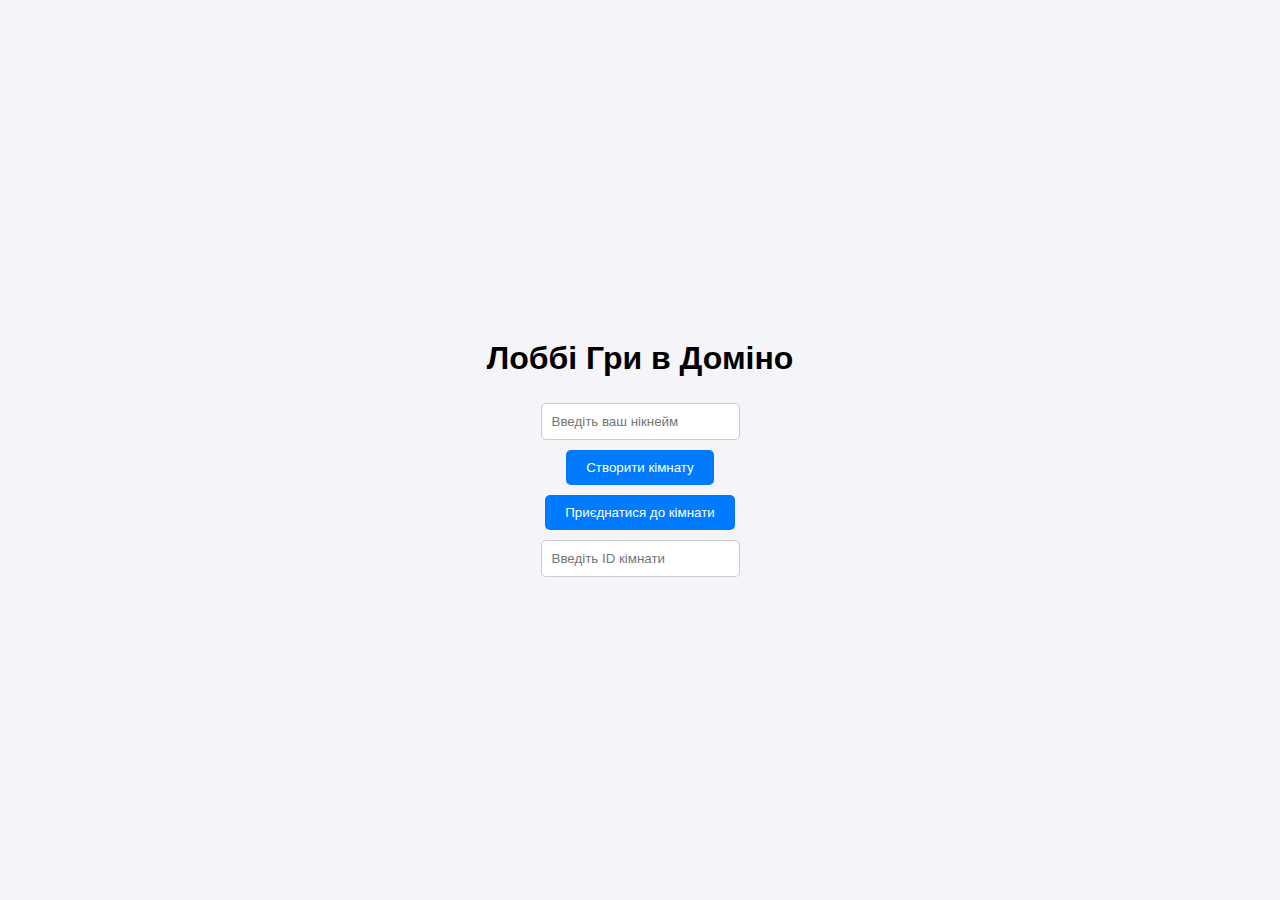
==== dominos/index.html @ b773ce21 "Create index.html" ====
<!DOCTYPE html>
<html lang="uk">
<head>
  <meta charset="UTF-8">
  <meta name="viewport" content="width=device-width, initial-scale=1.0">
  <title>Гра в Доміно</title>
  <style>
    body {
      font-family: Arial, sans-serif;
      margin: 0;
      padding: 0;
      background-color: #f4f4f9;
    }
    .container {
      display: flex;
      flex-direction: column;
      align-items: center;
      justify-content: center;
      height: 100vh;
    }
    .lobby {
      display: flex;
      flex-direction: column;
      align-items: center;
    }
    .room {
      margin: 10px;
      padding: 10px;
      border: 1px solid #ccc;
      border-radius: 5px;
      background-color: #fff;
    }
    .game {
      display: none;
      flex-direction: column;
      align-items: center;
    }
    .player-list {
      margin-top: 20px;
    }
    .player {
      margin: 5px;
      padding: 5px;
      background-color: #e0e0e0;
      border-radius: 5px;
    }
    button {
      margin: 5px;
      padding: 10px 20px;
      background-color: #007bff;
      color: white;
      border: none;
      border-radius: 5px;
      cursor: pointer;
    }
    button:hover {
      background-color: #0056b3;
    }
    input {
      margin: 5px;
      padding: 10px;
      border: 1px solid #ccc;
      border-radius: 5px;
    }
  </style>
</head>
<body>
  <div class="container">
    <div class="lobby">
      <h1>Лоббі Гри в Доміно</h1>
      <input type="text" id="username" placeholder="Введіть ваш нікнейм" />
      <button onclick="createRoom()">Створити кімнату</button>
      <button onclick="joinRoom()">Приєднатися до кімнати</button>
      <input type="text" id="roomId" placeholder="Введіть ID кімнати" />
      <div id="rooms"></div>
    </div>
    <div class="game">
      <h2>Гра в Доміно</h2>
      <div class="player-list" id="playerList"></div>
    </div>
  </div>

  <script>
    const rooms = {};
    const players = {};

    function createRoom() {
      const username = document.getElementById('username').value;
      if (!username) {
        alert('Будь ласка, введіть ваш нікнейм.');
        return;
      }

      const roomId = generateRoomId();
      rooms[roomId] = { players: [] };
      joinGame(roomId, username);
    }

    function joinRoom() {
      const username = document.getElementById('username').value;
      const roomId = document.getElementById('roomId').value;

      if (!username || !roomId) {
        alert('Будь ласка, введіть ваш нікнейм та ID кімнати.');
        return;
      }

      if (!rooms[roomId]) {
        alert('Кімната не існує.');
        return;
      }

      if (rooms[roomId].players.length >= 6) {
        alert('Кімната повна.');
        return;
      }

      joinGame(roomId, username);
    }

    function joinGame(roomId, username) {
      const room = rooms[roomId];
      room.players.push(username);

      // Оновлюємо інтерфейс
      document.querySelector('.lobby').style.display = 'none';
      document.querySelector('.game').style.display = 'flex';

      const playerList = document.getElementById('playerList');
      playerList.innerHTML = '';
      room.players.forEach(player => {
        const playerDiv = document.createElement('div');
        playerDiv.className = 'player';
        playerDiv.textContent = player;
        playerList.appendChild(playerDiv);
      });
    }

    function generateRoomId() {
      let roomId;
      do {
        roomId = Math.random().toString(36).substring(2, 6).toUpperCase();
      } while (rooms[roomId]);
      return roomId;
    }

    // Відображення доступних кімнат
    function updateRoomsDisplay() {
      const roomsDiv = document.getElementById('rooms');
      roomsDiv.innerHTML = '';
      for (const [roomId, room] of Object.entries(rooms)) {
        const roomDiv = document.createElement('div');
        roomDiv.className = 'room';
        roomDiv.textContent = `Кімната ${roomId} (${room.players.length}/6)`;
        roomsDiv.appendChild(roomDiv);
      }
    }

    setInterval(updateRoomsDisplay, 1000);
  </script>
</body>
</html>
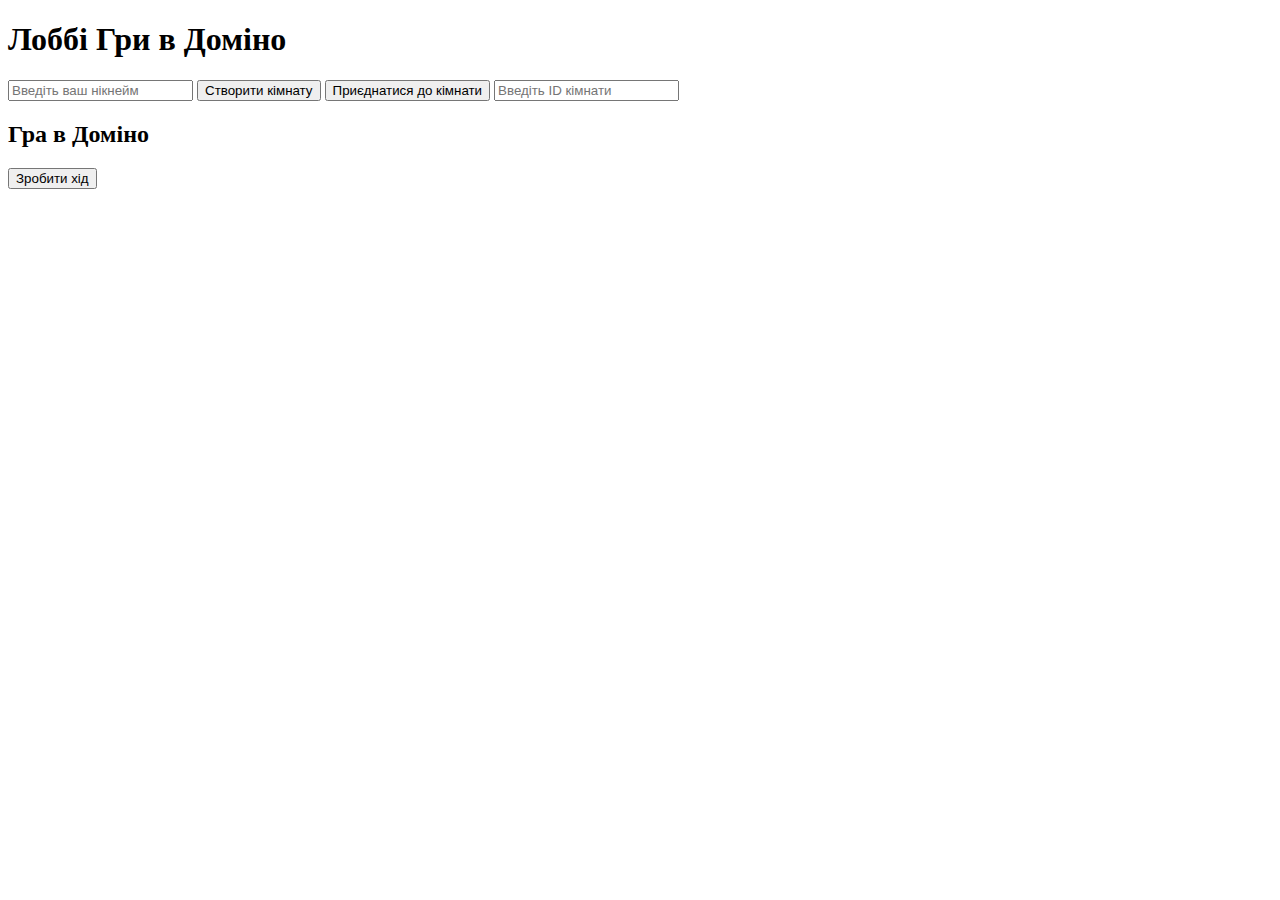
==== commit 0d3d2b10: "Update index.html" ====
--- a/dominos/index.html
+++ b/dominos/index.html
@@ -5,63 +5,7 @@
   <meta name="viewport" content="width=device-width, initial-scale=1.0">
   <title>Гра в Доміно</title>
   <style>
-    body {
-      font-family: Arial, sans-serif;
-      margin: 0;
-      padding: 0;
-      background-color: #f4f4f9;
-    }
-    .container {
-      display: flex;
-      flex-direction: column;
-      align-items: center;
-      justify-content: center;
-      height: 100vh;
-    }
-    .lobby {
-      display: flex;
-      flex-direction: column;
-      align-items: center;
-    }
-    .room {
-      margin: 10px;
-      padding: 10px;
-      border: 1px solid #ccc;
-      border-radius: 5px;
-      background-color: #fff;
-    }
-    .game {
-      display: none;
-      flex-direction: column;
-      align-items: center;
-    }
-    .player-list {
-      margin-top: 20px;
-    }
-    .player {
-      margin: 5px;
-      padding: 5px;
-      background-color: #e0e0e0;
-      border-radius: 5px;
-    }
-    button {
-      margin: 5px;
-      padding: 10px 20px;
-      background-color: #007bff;
-      color: white;
-      border: none;
-      border-radius: 5px;
-      cursor: pointer;
-    }
-    button:hover {
-      background-color: #0056b3;
-    }
-    input {
-      margin: 5px;
-      padding: 10px;
-      border: 1px solid #ccc;
-      border-radius: 5px;
-    }
+    /* CSS залишається тим самим */
   </style>
 </head>
 <body>
@@ -77,12 +21,32 @@
     <div class="game">
       <h2>Гра в Доміно</h2>
       <div class="player-list" id="playerList"></div>
+      <div class="board" id="board"></div>
+      <div class="hand" id="hand"></div>
+      <button onclick="makeMove()">Зробити хід</button>
     </div>
   </div>
 
   <script>
     const rooms = {};
-    const players = {};
+    const dominoSet = generateDominoSet();
+
+    function generateDominoSet() {
+      const set = [];
+      for (let i = 0; i <= 6; i++) {
+        for (let j = i; j <= 6; j++) {
+          set.push([i, j]);
+        }
+      }
+      return set;
+    }
+
+    function shuffle(array) {
+      for (let i = array.length - 1; i > 0; i--) {
+        const j = Math.floor(Math.random() * (i + 1));
+        [array[i], array[j]] = [array[j], array[i]];
+      }
+    }
 
     function createRoom() {
       const username = document.getElementById('username').value;
@@ -92,7 +56,8 @@
       }
 
       const roomId = generateRoomId();
-      rooms[roomId] = { players: [] };
+      rooms[roomId] = { players: [], deck: [...dominoSet], board: [], turn: 0 };
+      shuffle(rooms[roomId].deck);
       joinGame(roomId, username);
     }
 
@@ -120,20 +85,100 @@
 
     function joinGame(roomId, username) {
       const room = rooms[roomId];
-      room.players.push(username);
+      const hand = room.deck.splice(0, 7); // Роздача 7 кісточок
+      room.players.push({ name: username, hand });
 
       // Оновлюємо інтерфейс
       document.querySelector('.lobby').style.display = 'none';
       document.querySelector('.game').style.display = 'flex';
 
+      updateGameDisplay(roomId);
+    }
+
+    function updateGameDisplay(roomId) {
+      const room = rooms[roomId];
+      const currentPlayer = room.players[room.turn];
+
       const playerList = document.getElementById('playerList');
       playerList.innerHTML = '';
-      room.players.forEach(player => {
+      room.players.forEach((player, index) => {
         const playerDiv = document.createElement('div');
         playerDiv.className = 'player';
-        playerDiv.textContent = player;
+        playerDiv.textContent = `${player.name} (${index === room.turn ? 'Його хід' : ''})`;
         playerList.appendChild(playerDiv);
       });
+
+      const boardDiv = document.getElementById('board');
+      boardDiv.innerHTML = '';
+      room.board.forEach(tile => {
+        const tileDiv = document.createElement('div');
+        tileDiv.textContent = `[${tile[0]}|${tile[1]}]`;
+        boardDiv.appendChild(tileDiv);
+      });
+
+      const handDiv = document.getElementById('hand');
+      handDiv.innerHTML = '';
+      currentPlayer.hand.forEach((tile, index) => {
+        const tileDiv = document.createElement('div');
+        tileDiv.textContent = `[${tile[0]}|${tile[1]}]`;
+        tileDiv.onclick = () => selectTile(index);
+        handDiv.appendChild(tileDiv);
+      });
+    }
+
+    let selectedTileIndex = null;
+
+    function selectTile(index) {
+      selectedTileIndex = index;
+    }
+
+    function makeMove() {
+      const roomId = Object.keys(rooms).find(roomId => rooms[roomId].players.some(player => player.name === document.getElementById('username').value));
+      if (!roomId) return;
+
+      const room = rooms[roomId];
+      const currentPlayer = room.players[room.turn];
+
+      if (selectedTileIndex === null) {
+        alert('Будь ласка, оберіть кісточку.');
+        return;
+      }
+
+      const selectedTile = currentPlayer.hand[selectedTileIndex];
+      if (room.board.length === 0) {
+        // Перший хід
+        room.board.push(selectedTile);
+      } else {
+        const firstTile = room.board[0];
+        const lastTile = room.board[room.board.length - 1];
+
+        if (selectedTile[0] === lastTile[1]) {
+          room.board.push(selectedTile);
+        } else if (selectedTile[1] === lastTile[1]) {
+          room.board.push([selectedTile[1], selectedTile[0]]);
+        } else if (selectedTile[1] === firstTile[0]) {
+          room.board.unshift(selectedTile);
+        } else if (selectedTile[0] === firstTile[0]) {
+          room.board.unshift([selectedTile[1], selectedTile[0]]);
+        } else {
+          alert('Ця кісточка не підходить. Спробуйте іншу.');
+          return;
+        }
+      }
+
+      currentPlayer.hand.splice(selectedTileIndex, 1);
+      selectedTileIndex = null;
+
+      if (currentPlayer.hand.length === 0) {
+        alert(`${currentPlayer.name} переміг!`);
+        delete rooms[roomId];
+        document.querySelector('.game').style.display = 'none';
+        document.querySelector('.lobby').style.display = 'flex';
+        return;
+      }
+
+      room.turn = (room.turn + 1) % room.players.length;
+      updateGameDisplay(roomId);
     }
 
     function generateRoomId() {
@@ -144,7 +189,6 @@
       return roomId;
     }
 
-    // Відображення доступних кімнат
     function updateRoomsDisplay() {
       const roomsDiv = document.getElementById('rooms');
       roomsDiv.innerHTML = '';
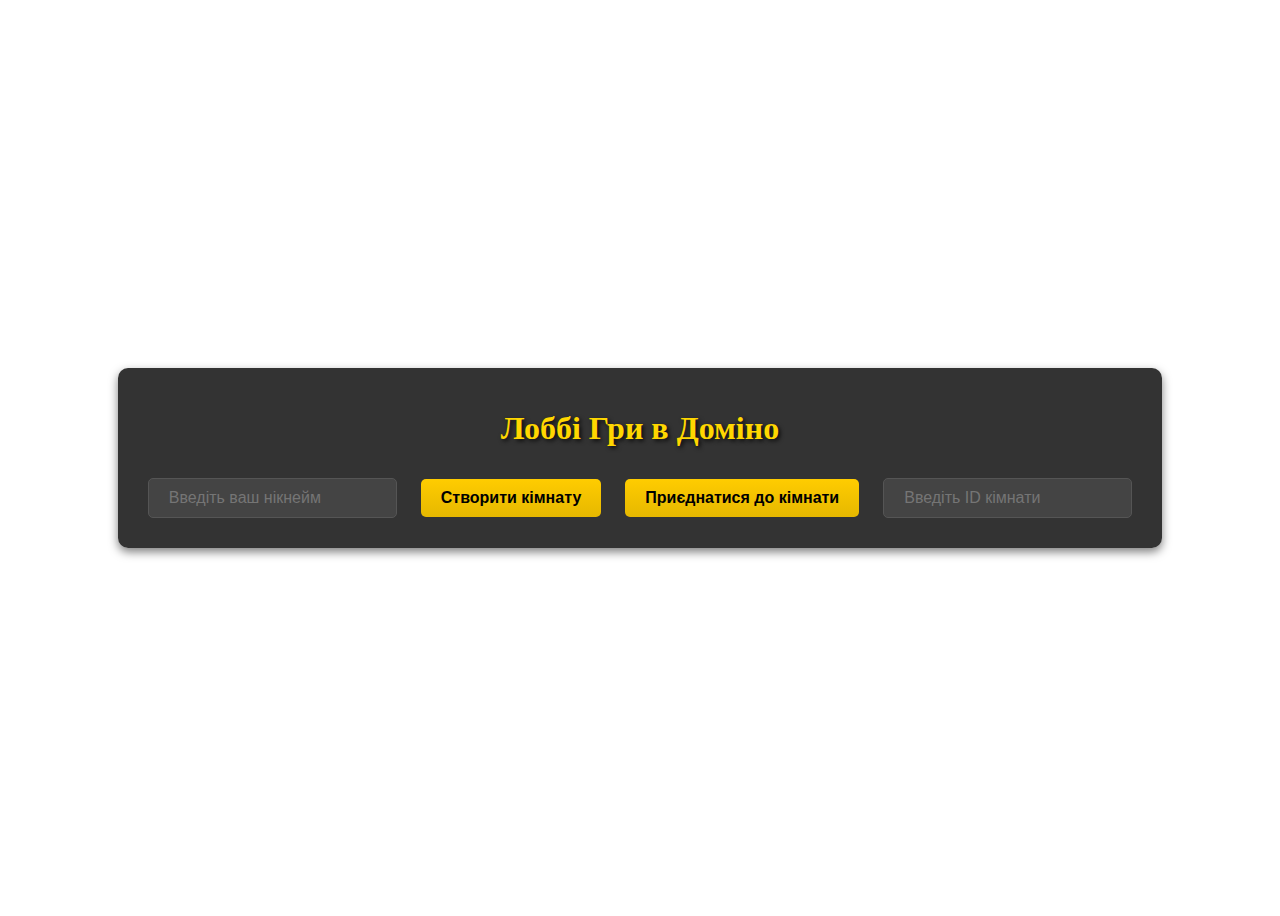
==== commit 3f9d8cae: "Update index.html" ====
--- a/dominos/index.html
+++ b/dominos/index.html
@@ -5,7 +5,137 @@
   <meta name="viewport" content="width=device-width, initial-scale=1.0">
   <title>Гра в Доміно</title>
   <style>
-    /* CSS залишається тим самим */
+    <style>
+  body {
+    font-family: 'Arial', sans-serif;
+    margin: 0;
+    padding: 0;
+    background: linear-gradient(to bottom, #1a1a1a, #333333);
+    color: #e0e0e0;
+  }
+  .container {
+    display: flex;
+    flex-direction: column;
+    align-items: center;
+    justify-content: center;
+    height: 100vh;
+    text-align: center;
+  }
+  h1, h2 {
+    color: #ffd700;
+    text-shadow: 2px 2px 4px rgba(0, 0, 0, 0.8);
+  }
+  .lobby {
+    background: rgba(0, 0, 0, 0.8);
+    padding: 20px;
+    border-radius: 10px;
+    box-shadow: 0 4px 10px rgba(0, 0, 0, 0.5);
+  }
+  .game {
+    display: none;
+    flex-direction: column;
+    align-items: center;
+    background: rgba(0, 0, 0, 0.8);
+    padding: 20px;
+    border-radius: 10px;
+    box-shadow: 0 4px 10px rgba(0, 0, 0, 0.5);
+  }
+  input, button {
+    margin: 10px;
+    padding: 10px 20px;
+    border: none;
+    border-radius: 5px;
+    font-size: 16px;
+    cursor: pointer;
+  }
+  input {
+    background-color: #444;
+    color: #fff;
+    border: 1px solid #555;
+  }
+  input:focus {
+    outline: none;
+    border-color: #ffd700;
+    box-shadow: 0 0 5px #ffd700;
+  }
+  button {
+    background: linear-gradient(to bottom, #ffcc00, #e6b800);
+    color: #000;
+    font-weight: bold;
+    transition: transform 0.2s ease;
+  }
+  button:hover {
+    transform: scale(1.05);
+    background: linear-gradient(to bottom, #e6b800, #ffcc00);
+  }
+  .room {
+    margin: 10px;
+    padding: 10px;
+    background: linear-gradient(to bottom, #444, #333);
+    border: 1px solid #555;
+    border-radius: 5px;
+    box-shadow: 0 2px 5px rgba(0, 0, 0, 0.5);
+    color: #ffd700;
+  }
+  .player-list {
+    margin-top: 20px;
+  }
+  .player {
+    margin: 5px;
+    padding: 5px 10px;
+    background: linear-gradient(to bottom, #555, #444);
+    border: 1px solid #666;
+    border-radius: 5px;
+    color: #ffd700;
+    box-shadow: 0 2px 5px rgba(0, 0, 0, 0.5);
+  }
+  .board {
+    margin-top: 20px;
+    padding: 10px;
+    background: linear-gradient(to bottom, #333, #222);
+    border: 1px solid #444;
+    border-radius: 10px;
+    box-shadow: 0 4px 10px rgba(0, 0, 0, 0.5);
+    min-height: 50px;
+    width: 80%;
+    display: flex;
+    align-items: center;
+    justify-content: center;
+    flex-wrap: wrap;
+  }
+  .board div {
+    margin: 5px;
+    padding: 5px 10px;
+    background: linear-gradient(to bottom, #ffcc00, #e6b800);
+    border: 1px solid #d4af37;
+    border-radius: 5px;
+    color: #000;
+    font-weight: bold;
+    box-shadow: 0 2px 5px rgba(0, 0, 0, 0.5);
+  }
+  .hand {
+    margin-top: 20px;
+    display: flex;
+    gap: 10px;
+    flex-wrap: wrap;
+    justify-content: center;
+  }
+  .hand div {
+    padding: 10px 20px;
+    background: linear-gradient(to bottom, #555, #444);
+    border: 1px solid #666;
+    border-radius: 5px;
+    color: #ffd700;
+    font-weight: bold;
+    cursor: pointer;
+    transition: transform 0.2s ease;
+    box-shadow: 0 2px 5px rgba(0, 0, 0, 0.5);
+  }
+  .hand div:hover {
+    transform: scale(1.1);
+    background: linear-gradient(to bottom, #666, #555);
+  }
+</style>
   </style>
 </head>
 <body>
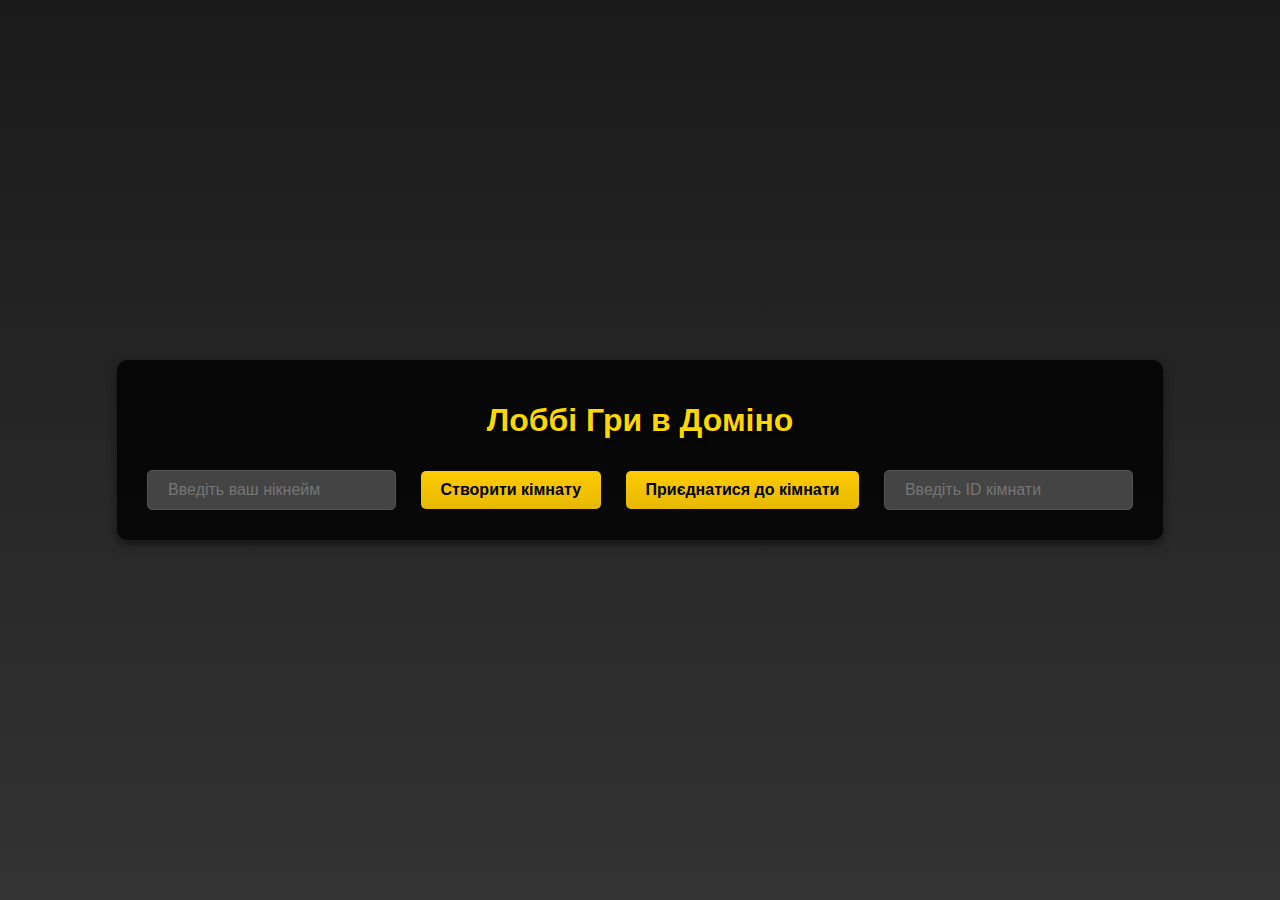
==== commit f1a03005: "Update index.html" ====
--- a/dominos/index.html
+++ b/dominos/index.html
@@ -5,7 +5,6 @@
   <meta name="viewport" content="width=device-width, initial-scale=1.0">
   <title>Гра в Доміно</title>
   <style>
-    <style>
   body {
     font-family: 'Arial', sans-serif;
     margin: 0;
@@ -136,7 +135,6 @@
     background: linear-gradient(to bottom, #666, #555);
   }
 </style>
-  </style>
 </head>
 <body>
   <div class="container">
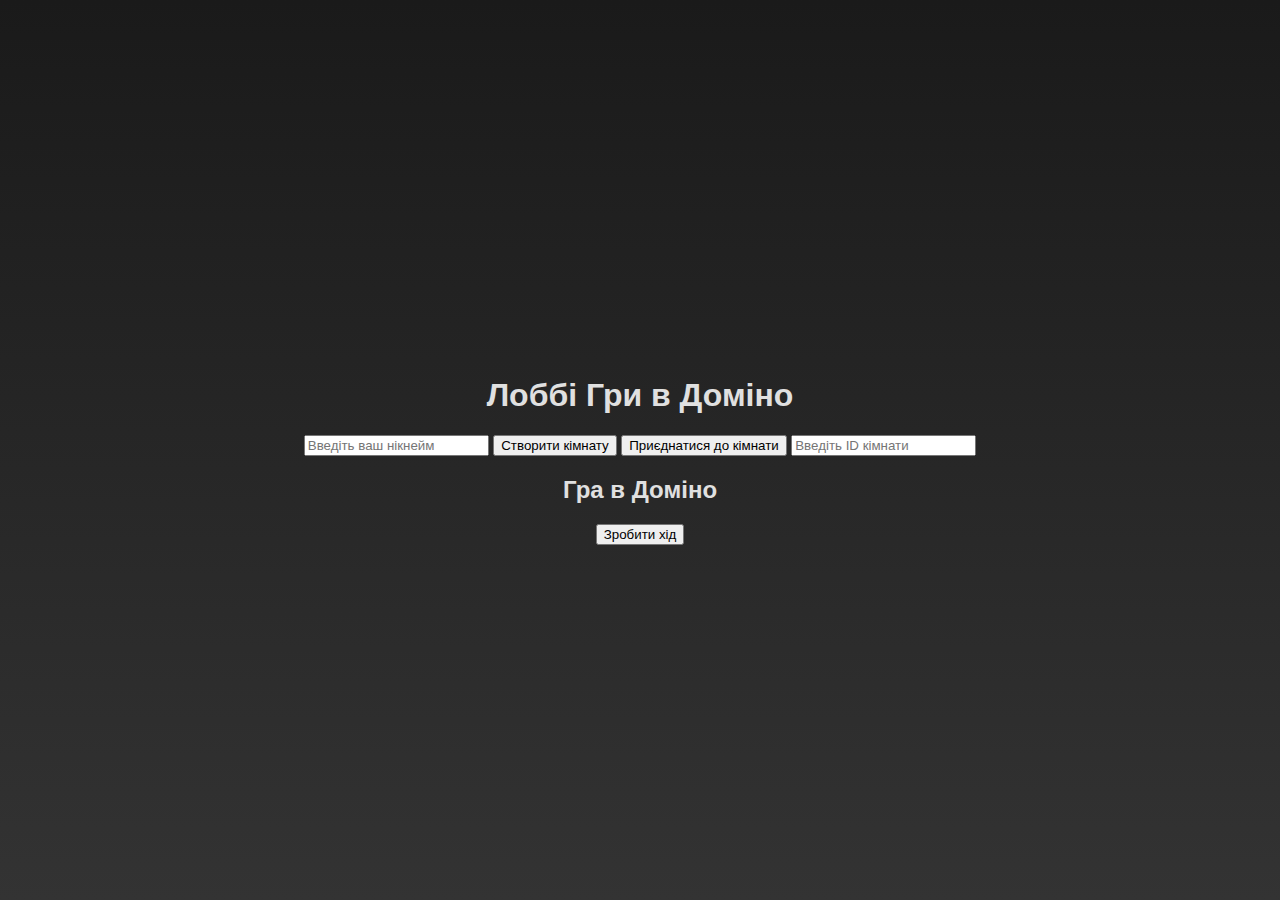
==== commit a2c8517c: "Update index.html" ====
--- a/dominos/index.html
+++ b/dominos/index.html
@@ -5,135 +5,89 @@
   <meta name="viewport" content="width=device-width, initial-scale=1.0">
   <title>Гра в Доміно</title>
   <style>
-  body {
-    font-family: 'Arial', sans-serif;
-    margin: 0;
-    padding: 0;
-    background: linear-gradient(to bottom, #1a1a1a, #333333);
-    color: #e0e0e0;
-  }
-  .container {
-    display: flex;
-    flex-direction: column;
-    align-items: center;
-    justify-content: center;
-    height: 100vh;
-    text-align: center;
-  }
-  h1, h2 {
-    color: #ffd700;
-    text-shadow: 2px 2px 4px rgba(0, 0, 0, 0.8);
-  }
-  .lobby {
-    background: rgba(0, 0, 0, 0.8);
-    padding: 20px;
-    border-radius: 10px;
-    box-shadow: 0 4px 10px rgba(0, 0, 0, 0.5);
-  }
-  .game {
-    display: none;
-    flex-direction: column;
-    align-items: center;
-    background: rgba(0, 0, 0, 0.8);
-    padding: 20px;
-    border-radius: 10px;
-    box-shadow: 0 4px 10px rgba(0, 0, 0, 0.5);
-  }
-  input, button {
-    margin: 10px;
-    padding: 10px 20px;
-    border: none;
-    border-radius: 5px;
-    font-size: 16px;
-    cursor: pointer;
-  }
-  input {
-    background-color: #444;
-    color: #fff;
-    border: 1px solid #555;
-  }
-  input:focus {
-    outline: none;
-    border-color: #ffd700;
-    box-shadow: 0 0 5px #ffd700;
-  }
-  button {
-    background: linear-gradient(to bottom, #ffcc00, #e6b800);
-    color: #000;
-    font-weight: bold;
-    transition: transform 0.2s ease;
-  }
-  button:hover {
-    transform: scale(1.05);
-    background: linear-gradient(to bottom, #e6b800, #ffcc00);
-  }
-  .room {
-    margin: 10px;
-    padding: 10px;
-    background: linear-gradient(to bottom, #444, #333);
-    border: 1px solid #555;
-    border-radius: 5px;
-    box-shadow: 0 2px 5px rgba(0, 0, 0, 0.5);
-    color: #ffd700;
-  }
-  .player-list {
-    margin-top: 20px;
-  }
-  .player {
-    margin: 5px;
-    padding: 5px 10px;
-    background: linear-gradient(to bottom, #555, #444);
-    border: 1px solid #666;
-    border-radius: 5px;
-    color: #ffd700;
-    box-shadow: 0 2px 5px rgba(0, 0, 0, 0.5);
-  }
-  .board {
-    margin-top: 20px;
-    padding: 10px;
-    background: linear-gradient(to bottom, #333, #222);
-    border: 1px solid #444;
-    border-radius: 10px;
-    box-shadow: 0 4px 10px rgba(0, 0, 0, 0.5);
-    min-height: 50px;
-    width: 80%;
-    display: flex;
-    align-items: center;
-    justify-content: center;
-    flex-wrap: wrap;
-  }
-  .board div {
-    margin: 5px;
-    padding: 5px 10px;
-    background: linear-gradient(to bottom, #ffcc00, #e6b800);
-    border: 1px solid #d4af37;
-    border-radius: 5px;
-    color: #000;
-    font-weight: bold;
-    box-shadow: 0 2px 5px rgba(0, 0, 0, 0.5);
-  }
-  .hand {
-    margin-top: 20px;
-    display: flex;
-    gap: 10px;
-    flex-wrap: wrap;
-    justify-content: center;
-  }
-  .hand div {
-    padding: 10px 20px;
-    background: linear-gradient(to bottom, #555, #444);
-    border: 1px solid #666;
-    border-radius: 5px;
-    color: #ffd700;
-    font-weight: bold;
-    cursor: pointer;
-    transition: transform 0.2s ease;
-    box-shadow: 0 2px 5px rgba(0, 0, 0, 0.5);
-  }
-  .hand div:hover {
-    transform: scale(1.1);
-    background: linear-gradient(to bottom, #666, #555);
-  }
+  /* Загальний стиль */
+body {
+  font-family: Arial, sans-serif;
+  margin: 0;
+  padding: 0;
+  background: linear-gradient(to bottom, #1a1a1a, #333333);
+  color: #e0e0e0;
+}
+
+.container {
+  display: flex;
+  flex-direction: column;
+  align-items: center;
+  justify-content: center;
+  height: 100vh;
+  text-align: center;
+}
+
+/* Стиль кісточки доміно */
+.domino-tile {
+  position: relative;
+  width: 80px;
+  height: 160px;
+  background: linear-gradient(to bottom, #f0f0f0, #d9d9d9);
+  border: 2px solid #888;
+  border-radius: 8px;
+  box-shadow: 
+    0 4px 6px rgba(0, 0, 0, 0.3), 
+    inset 0 2px 4px rgba(255, 255, 255, 0.5), 
+    inset 0 -2px 4px rgba(0, 0, 0, 0.2);
+  transform-style: preserve-3d;
+  transition: transform 0.3s ease;
+}
+
+.domino-tile:hover {
+  transform: rotateX(10deg) rotateY(10deg);
+}
+
+.domino-half {
+  display: flex;
+  flex-direction: column;
+  justify-content: space-around;
+  align-items: center;
+  width: 100%;
+  height: 50%;
+  position: relative;
+  border-bottom: 2px solid #888;
+}
+
+.domino-half:last-child {
+  border-bottom: none;
+}
+
+.dot {
+  width: 12px;
+  height: 12px;
+  background-color: #000;
+  border-radius: 50%;
+  box-shadow: 0 0 4px rgba(0, 0, 0, 0.5);
+}
+
+/* Додавання 3D-ефекту */
+.domino-tile::before,
+.domino-tile::after {
+  content: '';
+  position: absolute;
+  top: 0;
+  left: 0;
+  right: 0;
+  bottom: 0;
+  border-radius: 8px;
+  opacity: 0.3;
+}
+
+.domino-tile::before {
+  background: linear-gradient(to bottom, rgba(255, 255, 255, 0.5), rgba(255, 255, 255, 0));
+  transform: translateZ(1px);
+}
+
+.domino-tile::after {
+  background: linear-gradient(to bottom, rgba(0, 0, 0, 0.2), rgba(0, 0, 0, 0));
+  transform: translateZ(-1px);
+}
 </style>
 </head>
 <body>
@@ -157,178 +111,246 @@
 
   <script>
     const rooms = {};
-    const dominoSet = generateDominoSet();
-
-    function generateDominoSet() {
-      const set = [];
-      for (let i = 0; i <= 6; i++) {
-        for (let j = i; j <= 6; j++) {
-          set.push([i, j]);
-        }
-      }
-      return set;
+const dominoSet = generateDominoSet();
+
+// Генерація набору доміно
+function generateDominoSet() {
+  const set = [];
+  for (let i = 0; i <= 6; i++) {
+    for (let j = i; j <= 6; j++) {
+      set.push([i, j]);
     }
-
-    function shuffle(array) {
-      for (let i = array.length - 1; i > 0; i--) {
-        const j = Math.floor(Math.random() * (i + 1));
-        [array[i], array[j]] = [array[j], array[i]];
-      }
+  }
+  return set;
+}
+
+// Перемішування масиву
+function shuffle(array) {
+  for (let i = array.length - 1; i > 0; i--) {
+    const j = Math.floor(Math.random() * (i + 1));
+    [array[i], array[j]] = [array[j], array[i]];
+  }
+}
+
+// Створення нової кімнати
+function createRoom() {
+  const username = document.getElementById('username').value;
+  if (!username) {
+    alert('Будь ласка, введіть ваш нікнейм.');
+    return;
+  }
+
+  const roomId = generateRoomId();
+  rooms[roomId] = { players: [], deck: [...dominoSet], board: [], turn: 0 };
+  shuffle(rooms[roomId].deck);
+  joinGame(roomId, username);
+}
+
+// Приєднання до існуючої кімнати
+function joinRoom() {
+  const username = document.getElementById('username').value;
+  const roomId = document.getElementById('roomId').value;
+
+  if (!username || !roomId) {
+    alert('Будь ласка, введіть ваш нікнейм та ID кімнати.');
+    return;
+  }
+
+  if (!rooms[roomId]) {
+    alert('Кімната не існує.');
+    return;
+  }
+
+  if (rooms[roomId].players.length >= 6) {
+    alert('Кімната повна.');
+    return;
+  }
+
+  joinGame(roomId, username);
+}
+
+// Приєднання до гри
+function joinGame(roomId, username) {
+  const room = rooms[roomId];
+  const hand = room.deck.splice(0, 7); // Роздача 7 кісточок
+  room.players.push({ name: username, hand });
+
+  // Оновлюємо інтерфейс
+  document.querySelector('.lobby').style.display = 'none';
+  document.querySelector('.game').style.display = 'flex';
+
+  updateGameDisplay(roomId);
+}
+
+// Оновлення інтерфейсу гри
+function updateGameDisplay(roomId) {
+  const room = rooms[roomId];
+  const currentPlayer = room.players[room.turn];
+
+  const playerList = document.getElementById('playerList');
+  playerList.innerHTML = '';
+  room.players.forEach((player, index) => {
+    const playerDiv = document.createElement('div');
+    playerDiv.className = 'player';
+    playerDiv.textContent = `${player.name} (${index === room.turn ? 'Його хід' : ''})`;
+    playerList.appendChild(playerDiv);
+  });
+
+  const boardDiv = document.getElementById('board');
+  boardDiv.innerHTML = '';
+  room.board.forEach(tile => {
+    boardDiv.appendChild(renderDominoTile(tile));
+  });
+
+  const handDiv = document.getElementById('hand');
+  handDiv.innerHTML = '';
+  currentPlayer.hand.forEach((tile, index) => {
+    const tileDiv = renderDominoTile(tile);
+    tileDiv.onclick = () => selectTile(index);
+    handDiv.appendChild(tileDiv);
+  });
+}
+
+// Відображення кісточки доміно з крапками
+function renderDominoTile(tile) {
+  const [top, bottom] = tile;
+
+  // Створюємо контейнер для кісточки
+  const tileDiv = document.createElement('div');
+  tileDiv.className = 'domino-tile';
+
+  // Функція для створення половини кісточки
+  function createHalf(value) {
+    const halfDiv = document.createElement('div');
+    halfDiv.className = 'domino-half';
+
+    // Розташування крапок
+    const positions = {
+      0: [],
+      1: [[1, 1]],
+      2: [[0, 0], [2, 2]],
+      3: [[0, 0], [1, 1], [2, 2]],
+      4: [
+        [0, 0],
+        [0, 2],
+        [2, 0],
+        [2, 2],
+      ],
+      5: [
+        [0, 0],
+        [0, 2],
+        [1, 1],
+        [2, 0],
+        [2, 2],
+      ],
+      6: [
+        [0, 0],
+        [0, 1],
+        [0, 2],
+        [2, 0],
+        [2, 1],
+        [2, 2],
+      ],
+    };
+
+    // Додаємо крапки
+    for (const [row, col] of positions[value]) {
+      const dot = document.createElement('div');
+      dot.className = 'dot';
+      dot.style.gridRow = row + 1;
+      dot.style.gridColumn = col + 1;
+      halfDiv.appendChild(dot);
     }
 
-    function createRoom() {
-      const username = document.getElementById('username').value;
-      if (!username) {
-        alert('Будь ласка, введіть ваш нікнейм.');
-        return;
-      }
-
-      const roomId = generateRoomId();
-      rooms[roomId] = { players: [], deck: [...dominoSet], board: [], turn: 0 };
-      shuffle(rooms[roomId].deck);
-      joinGame(roomId, username);
+    return halfDiv;
+  }
+
+  // Додаємо верхню і нижню половини
+  tileDiv.appendChild(createHalf(top));
+  tileDiv.appendChild(createHalf(bottom));
+
+  return tileDiv;
+}
+
+let selectedTileIndex = null;
+
+// Обрання кісточки
+function selectTile(index) {
+  selectedTileIndex = index;
+}
+
+// Зробити хід
+function makeMove() {
+  const roomId = Object.keys(rooms).find(roomId => rooms[roomId].players.some(player => player.name === document.getElementById('username').value));
+  if (!roomId) return;
+
+  const room = rooms[roomId];
+  const currentPlayer = room.players[room.turn];
+
+  if (selectedTileIndex === null) {
+    alert('Будь ласка, оберіть кісточку.');
+    return;
+  }
+
+  const selectedTile = currentPlayer.hand[selectedTileIndex];
+  if (room.board.length === 0) {
+    // Перший хід
+    room.board.push(selectedTile);
+  } else {
+    const firstTile = room.board[0];
+    const lastTile = room.board[room.board.length - 1];
+
+    if (selectedTile[0] === lastTile[1]) {
+      room.board.push(selectedTile);
+    } else if (selectedTile[1] === lastTile[1]) {
+      room.board.push([selectedTile[1], selectedTile[0]]);
+    } else if (selectedTile[1] === firstTile[0]) {
+      room.board.unshift(selectedTile);
+    } else if (selectedTile[0] === firstTile[0]) {
+      room.board.unshift([selectedTile[1], selectedTile[0]]);
+    } else {
+      alert('Ця кісточка не підходить. Спробуйте іншу.');
+      return;
     }
-
-    function joinRoom() {
-      const username = document.getElementById('username').value;
-      const roomId = document.getElementById('roomId').value;
-
-      if (!username || !roomId) {
-        alert('Будь ласка, введіть ваш нікнейм та ID кімнати.');
-        return;
-      }
-
-      if (!rooms[roomId]) {
-        alert('Кімната не існує.');
-        return;
-      }
-
-      if (rooms[roomId].players.length >= 6) {
-        alert('Кімната повна.');
-        return;
-      }
-
-      joinGame(roomId, username);
-    }
-
-    function joinGame(roomId, username) {
-      const room = rooms[roomId];
-      const hand = room.deck.splice(0, 7); // Роздача 7 кісточок
-      room.players.push({ name: username, hand });
-
-      // Оновлюємо інтерфейс
-      document.querySelector('.lobby').style.display = 'none';
-      document.querySelector('.game').style.display = 'flex';
-
-      updateGameDisplay(roomId);
-    }
-
-    function updateGameDisplay(roomId) {
-      const room = rooms[roomId];
-      const currentPlayer = room.players[room.turn];
-
-      const playerList = document.getElementById('playerList');
-      playerList.innerHTML = '';
-      room.players.forEach((player, index) => {
-        const playerDiv = document.createElement('div');
-        playerDiv.className = 'player';
-        playerDiv.textContent = `${player.name} (${index === room.turn ? 'Його хід' : ''})`;
-        playerList.appendChild(playerDiv);
-      });
-
-      const boardDiv = document.getElementById('board');
-      boardDiv.innerHTML = '';
-      room.board.forEach(tile => {
-        const tileDiv = document.createElement('div');
-        tileDiv.textContent = `[${tile[0]}|${tile[1]}]`;
-        boardDiv.appendChild(tileDiv);
-      });
-
-      const handDiv = document.getElementById('hand');
-      handDiv.innerHTML = '';
-      currentPlayer.hand.forEach((tile, index) => {
-        const tileDiv = document.createElement('div');
-        tileDiv.textContent = `[${tile[0]}|${tile[1]}]`;
-        tileDiv.onclick = () => selectTile(index);
-        handDiv.appendChild(tileDiv);
-      });
-    }
-
-    let selectedTileIndex = null;
-
-    function selectTile(index) {
-      selectedTileIndex = index;
-    }
-
-    function makeMove() {
-      const roomId = Object.keys(rooms).find(roomId => rooms[roomId].players.some(player => player.name === document.getElementById('username').value));
-      if (!roomId) return;
-
-      const room = rooms[roomId];
-      const currentPlayer = room.players[room.turn];
-
-      if (selectedTileIndex === null) {
-        alert('Будь ласка, оберіть кісточку.');
-        return;
-      }
-
-      const selectedTile = currentPlayer.hand[selectedTileIndex];
-      if (room.board.length === 0) {
-        // Перший хід
-        room.board.push(selectedTile);
-      } else {
-        const firstTile = room.board[0];
-        const lastTile = room.board[room.board.length - 1];
-
-        if (selectedTile[0] === lastTile[1]) {
-          room.board.push(selectedTile);
-        } else if (selectedTile[1] === lastTile[1]) {
-          room.board.push([selectedTile[1], selectedTile[0]]);
-        } else if (selectedTile[1] === firstTile[0]) {
-          room.board.unshift(selectedTile);
-        } else if (selectedTile[0] === firstTile[0]) {
-          room.board.unshift([selectedTile[1], selectedTile[0]]);
-        } else {
-          alert('Ця кісточка не підходить. Спробуйте іншу.');
-          return;
-        }
-      }
-
-      currentPlayer.hand.splice(selectedTileIndex, 1);
-      selectedTileIndex = null;
-
-      if (currentPlayer.hand.length === 0) {
-        alert(`${currentPlayer.name} переміг!`);
-        delete rooms[roomId];
-        document.querySelector('.game').style.display = 'none';
-        document.querySelector('.lobby').style.display = 'flex';
-        return;
-      }
-
-      room.turn = (room.turn + 1) % room.players.length;
-      updateGameDisplay(roomId);
-    }
-
-    function generateRoomId() {
-      let roomId;
-      do {
-        roomId = Math.random().toString(36).substring(2, 6).toUpperCase();
-      } while (rooms[roomId]);
-      return roomId;
-    }
-
-    function updateRoomsDisplay() {
-      const roomsDiv = document.getElementById('rooms');
-      roomsDiv.innerHTML = '';
-      for (const [roomId, room] of Object.entries(rooms)) {
-        const roomDiv = document.createElement('div');
-        roomDiv.className = 'room';
-        roomDiv.textContent = `Кімната ${roomId} (${room.players.length}/6)`;
-        roomsDiv.appendChild(roomDiv);
-      }
-    }
-
-    setInterval(updateRoomsDisplay, 1000);
+  }
+
+  currentPlayer.hand.splice(selectedTileIndex, 1);
+  selectedTileIndex = null;
+
+  if (currentPlayer.hand.length === 0) {
+    alert(`${currentPlayer.name} переміг!`);
+    delete rooms[roomId];
+    document.querySelector('.game').style.display = 'none';
+    document.querySelector('.lobby').style.display = 'flex';
+    return;
+  }
+
+  room.turn = (room.turn + 1) % room.players.length;
+  updateGameDisplay(roomId);
+}
+
+// Генерація унікального ID кімнати
+function generateRoomId() {
+  let roomId;
+  do {
+    roomId = Math.random().toString(36).substring(2, 6).toUpperCase();
+  } while (rooms[roomId]);
+  return roomId;
+}
+
+// Оновлення списку кімнат
+function updateRoomsDisplay() {
+  const roomsDiv = document.getElementById('rooms');
+  roomsDiv.innerHTML = '';
+  for (const [roomId, room] of Object.entries(rooms)) {
+    const roomDiv = document.createElement('div');
+    roomDiv.className = 'room';
+    roomDiv.textContent = `Кімната ${roomId} (${room.players.length}/6)`;
+    roomsDiv.appendChild(roomDiv);
+  }
+}
+
+setInterval(updateRoomsDisplay, 1000);
   </script>
 </body>
 </html>
